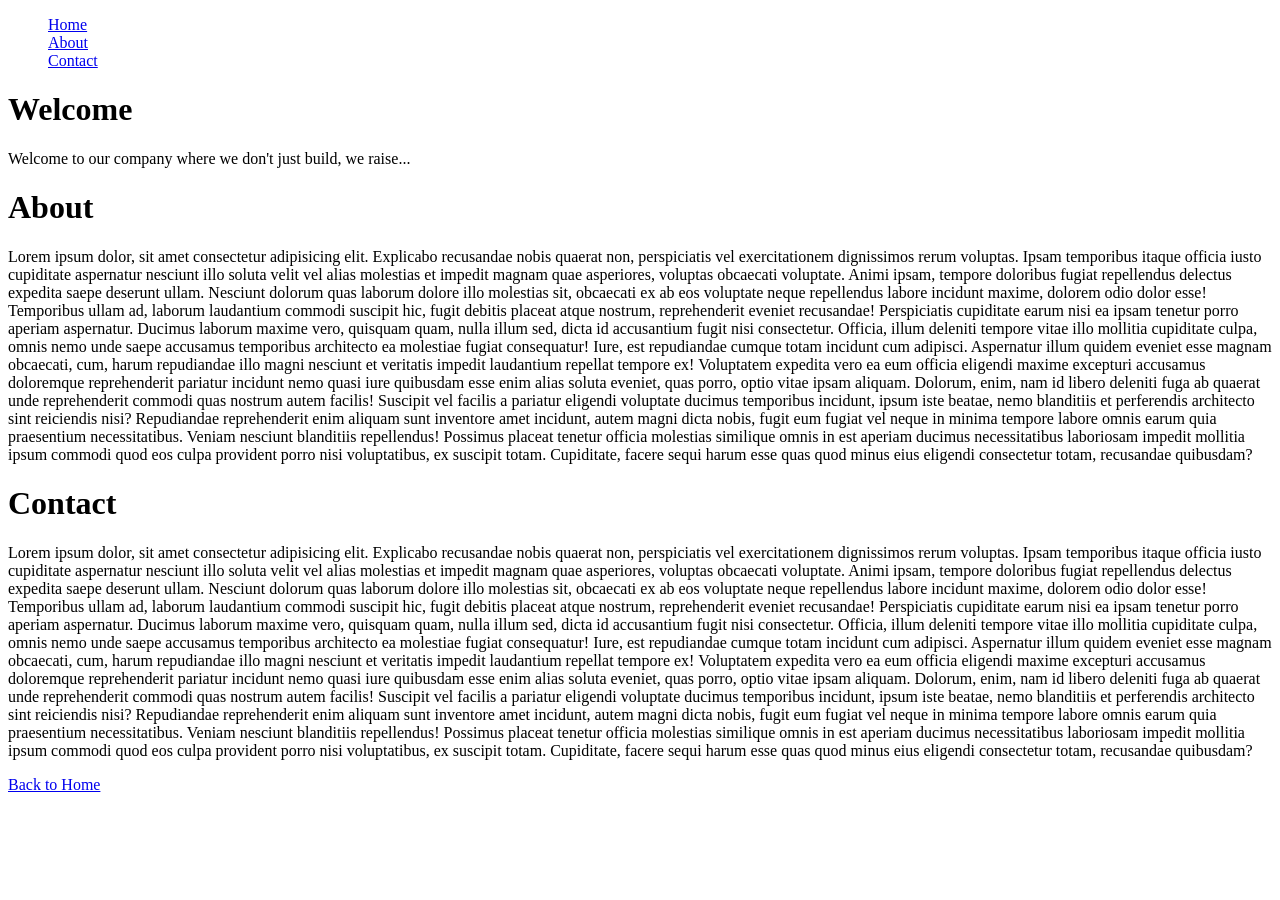
==== index.html @ 4abf6476 "first commit" ====
<!doctype html>
<html lang="en">
  <head>
    <meta charset="UTF-8" />
    <meta name="viewport" content="width=device-width, initial-scale=1.0" />
    <title>Construction Company</title>
  </head>
  <body>
    <header>
      <ul>
        <a href="index.html">Home</a
        ><br /><a href="#about">About</a
        ><br /><a href="#contact">Contact</a>
      </ul>
    </header>

    <div id="home">
      <h1>Welcome</h1>
      <p>Welcome to our company where we don't just build, we raise...</p>
    </div>

    <div id="about">
      <h1>About</h1>
      <p>
        Lorem ipsum dolor, sit amet consectetur adipisicing elit. Explicabo
        recusandae nobis quaerat non, perspiciatis vel exercitationem
        dignissimos rerum voluptas. Ipsam temporibus itaque officia iusto
        cupiditate aspernatur nesciunt illo soluta velit vel alias molestias et
        impedit magnam quae asperiores, voluptas obcaecati voluptate. Animi
        ipsam, tempore doloribus fugiat repellendus delectus expedita saepe
        deserunt ullam. Nesciunt dolorum quas laborum dolore illo molestias sit,
        obcaecati ex ab eos voluptate neque repellendus labore incidunt maxime,
        dolorem odio dolor esse! Temporibus ullam ad, laborum laudantium commodi
        suscipit hic, fugit debitis placeat atque nostrum, reprehenderit eveniet
        recusandae! Perspiciatis cupiditate earum nisi ea ipsam tenetur porro
        aperiam aspernatur. Ducimus laborum maxime vero, quisquam quam, nulla
        illum sed, dicta id accusantium fugit nisi consectetur. Officia, illum
        deleniti tempore vitae illo mollitia cupiditate culpa, omnis nemo unde
        saepe accusamus temporibus architecto ea molestiae fugiat consequatur!
        Iure, est repudiandae cumque totam incidunt cum adipisci. Aspernatur
        illum quidem eveniet esse magnam obcaecati, cum, harum repudiandae illo
        magni nesciunt et veritatis impedit laudantium repellat tempore ex!
        Voluptatem expedita vero ea eum officia eligendi maxime excepturi
        accusamus doloremque reprehenderit pariatur incidunt nemo quasi iure
        quibusdam esse enim alias soluta eveniet, quas porro, optio vitae ipsam
        aliquam. Dolorum, enim, nam id libero deleniti fuga ab quaerat unde
        reprehenderit commodi quas nostrum autem facilis! Suscipit vel facilis a
        pariatur eligendi voluptate ducimus temporibus incidunt, ipsum iste
        beatae, nemo blanditiis et perferendis architecto sint reiciendis nisi?
        Repudiandae reprehenderit enim aliquam sunt inventore amet incidunt,
        autem magni dicta nobis, fugit eum fugiat vel neque in minima tempore
        labore omnis earum quia praesentium necessitatibus. Veniam nesciunt
        blanditiis repellendus! Possimus placeat tenetur officia molestias
        similique omnis in est aperiam ducimus necessitatibus laboriosam impedit
        mollitia ipsum commodi quod eos culpa provident porro nisi voluptatibus,
        ex suscipit totam. Cupiditate, facere sequi harum esse quas quod minus
        eius eligendi consectetur totam, recusandae quibusdam?
      </p>
    </div>

    <div id="contact">
      <h1>Contact</h1>
      <p>
        Lorem ipsum dolor, sit amet consectetur adipisicing elit. Explicabo
        recusandae nobis quaerat non, perspiciatis vel exercitationem
        dignissimos rerum voluptas. Ipsam temporibus itaque officia iusto
        cupiditate aspernatur nesciunt illo soluta velit vel alias molestias et
        impedit magnam quae asperiores, voluptas obcaecati voluptate. Animi
        ipsam, tempore doloribus fugiat repellendus delectus expedita saepe
        deserunt ullam. Nesciunt dolorum quas laborum dolore illo molestias sit,
        obcaecati ex ab eos voluptate neque repellendus labore incidunt maxime,
        dolorem odio dolor esse! Temporibus ullam ad, laborum laudantium commodi
        suscipit hic, fugit debitis placeat atque nostrum, reprehenderit eveniet
        recusandae! Perspiciatis cupiditate earum nisi ea ipsam tenetur porro
        aperiam aspernatur. Ducimus laborum maxime vero, quisquam quam, nulla
        illum sed, dicta id accusantium fugit nisi consectetur. Officia, illum
        deleniti tempore vitae illo mollitia cupiditate culpa, omnis nemo unde
        saepe accusamus temporibus architecto ea molestiae fugiat consequatur!
        Iure, est repudiandae cumque totam incidunt cum adipisci. Aspernatur
        illum quidem eveniet esse magnam obcaecati, cum, harum repudiandae illo
        magni nesciunt et veritatis impedit laudantium repellat tempore ex!
        Voluptatem expedita vero ea eum officia eligendi maxime excepturi
        accusamus doloremque reprehenderit pariatur incidunt nemo quasi iure
        quibusdam esse enim alias soluta eveniet, quas porro, optio vitae ipsam
        aliquam. Dolorum, enim, nam id libero deleniti fuga ab quaerat unde
        reprehenderit commodi quas nostrum autem facilis! Suscipit vel facilis a
        pariatur eligendi voluptate ducimus temporibus incidunt, ipsum iste
        beatae, nemo blanditiis et perferendis architecto sint reiciendis nisi?
        Repudiandae reprehenderit enim aliquam sunt inventore amet incidunt,
        autem magni dicta nobis, fugit eum fugiat vel neque in minima tempore
        labore omnis earum quia praesentium necessitatibus. Veniam nesciunt
        blanditiis repellendus! Possimus placeat tenetur officia molestias
        similique omnis in est aperiam ducimus necessitatibus laboriosam impedit
        mollitia ipsum commodi quod eos culpa provident porro nisi voluptatibus,
        ex suscipit totam. Cupiditate, facere sequi harum esse quas quod minus
        eius eligendi consectetur totam, recusandae quibusdam?
      </p>
    </div>

    <div id="home">
      <a href="index.html">Back to Home</a>
    </div>
  </body>
</html>
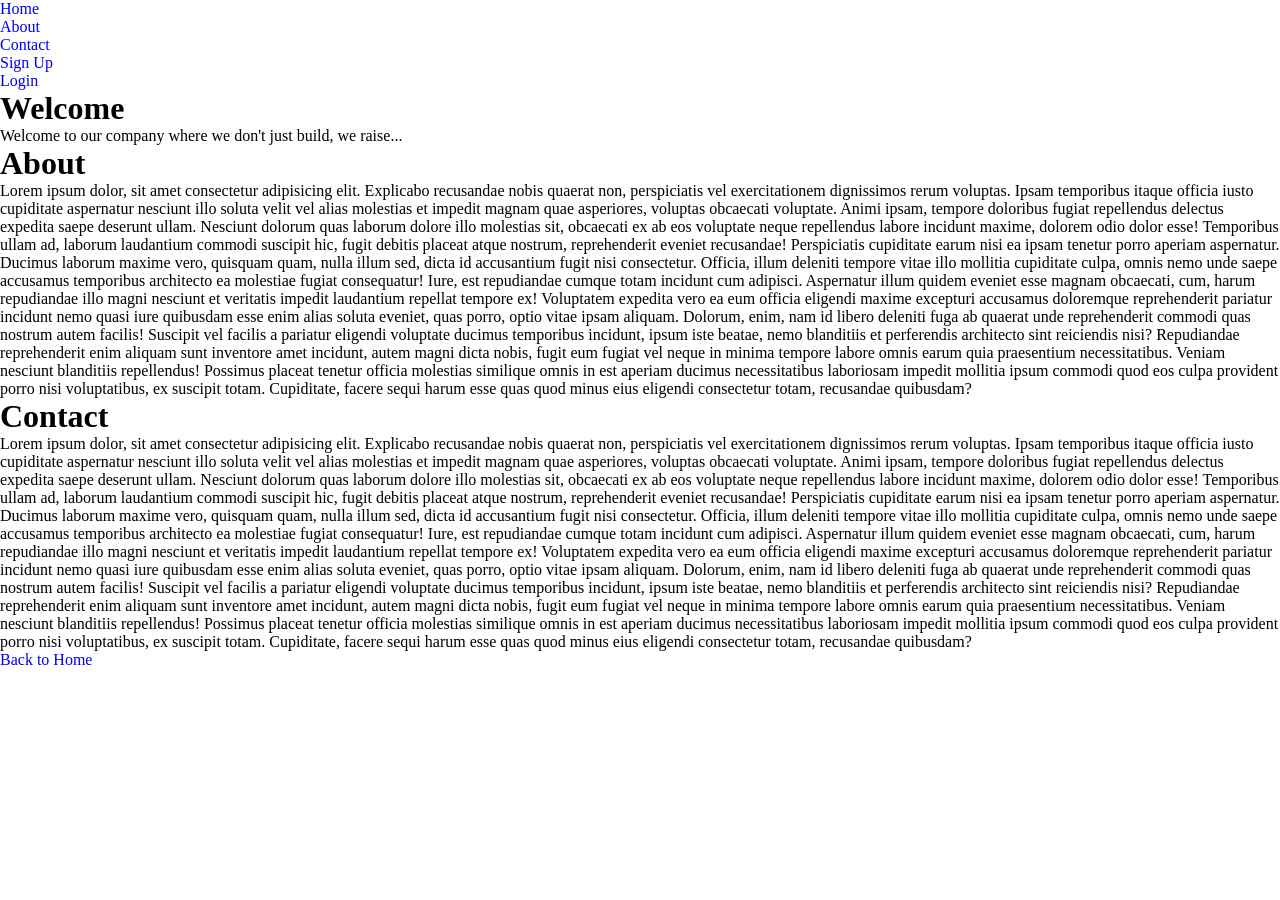
==== commit e6da8663: "Add sign-up and login pages with corresponding styles - Created sign-up.html and login.html for user" ====
--- a/index.html
+++ b/index.html
@@ -4,13 +4,17 @@
     <meta charset="UTF-8" />
     <meta name="viewport" content="width=device-width, initial-scale=1.0" />
     <title>Construction Company</title>
+
+    <link rel="stylesheet" href="style.css">
   </head>
   <body>
     <header>
       <ul>
-        <a href="index.html">Home</a
-        ><br /><a href="#about">About</a
-        ><br /><a href="#contact">Contact</a>
+        <li><a href="index.html">Home</a></li>
+        <li><a href="#about">About</a></li>
+        <li><a href="#contact">Contact</a></li>
+        <li><a href="/pages/sign-up.html">Sign Up</a></li>
+        <li><a href="/pages/login.html">Login</a></li>
       </ul>
     </header>
 
--- a/style.css
+++ b/style.css
@@ -0,0 +1,10 @@
+* {
+    box-sizing: border-box;
+    margin: 0;
+    padding: 0;
+    list-style: none;
+    text-decoration: none;
+}
+
+
+
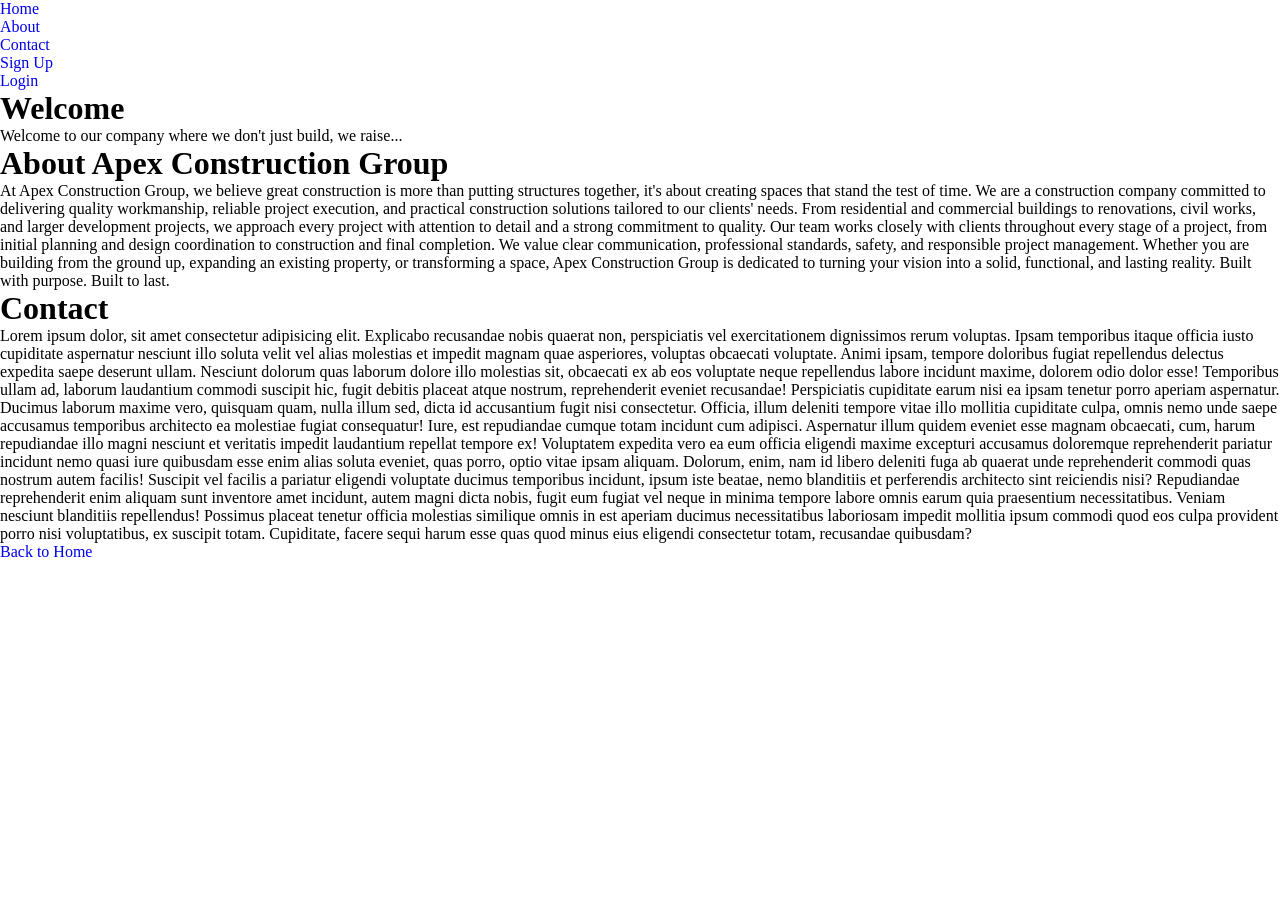
==== commit c64002ca: "Update title and enhance about section content for Apex Construction Group" ====
--- a/index.html
+++ b/index.html
@@ -3,9 +3,9 @@
   <head>
     <meta charset="UTF-8" />
     <meta name="viewport" content="width=device-width, initial-scale=1.0" />
-    <title>Construction Company</title>
+    <title>Apex Construction Group</title>
 
-    <link rel="stylesheet" href="style.css">
+    <link rel="stylesheet" href="style.css" />
   </head>
   <body>
     <header>
@@ -24,41 +24,23 @@
     </div>
 
     <div id="about">
-      <h1>About</h1>
+      <h1>About Apex Construction Group</h1>
       <p>
-        Lorem ipsum dolor, sit amet consectetur adipisicing elit. Explicabo
-        recusandae nobis quaerat non, perspiciatis vel exercitationem
-        dignissimos rerum voluptas. Ipsam temporibus itaque officia iusto
-        cupiditate aspernatur nesciunt illo soluta velit vel alias molestias et
-        impedit magnam quae asperiores, voluptas obcaecati voluptate. Animi
-        ipsam, tempore doloribus fugiat repellendus delectus expedita saepe
-        deserunt ullam. Nesciunt dolorum quas laborum dolore illo molestias sit,
-        obcaecati ex ab eos voluptate neque repellendus labore incidunt maxime,
-        dolorem odio dolor esse! Temporibus ullam ad, laborum laudantium commodi
-        suscipit hic, fugit debitis placeat atque nostrum, reprehenderit eveniet
-        recusandae! Perspiciatis cupiditate earum nisi ea ipsam tenetur porro
-        aperiam aspernatur. Ducimus laborum maxime vero, quisquam quam, nulla
-        illum sed, dicta id accusantium fugit nisi consectetur. Officia, illum
-        deleniti tempore vitae illo mollitia cupiditate culpa, omnis nemo unde
-        saepe accusamus temporibus architecto ea molestiae fugiat consequatur!
-        Iure, est repudiandae cumque totam incidunt cum adipisci. Aspernatur
-        illum quidem eveniet esse magnam obcaecati, cum, harum repudiandae illo
-        magni nesciunt et veritatis impedit laudantium repellat tempore ex!
-        Voluptatem expedita vero ea eum officia eligendi maxime excepturi
-        accusamus doloremque reprehenderit pariatur incidunt nemo quasi iure
-        quibusdam esse enim alias soluta eveniet, quas porro, optio vitae ipsam
-        aliquam. Dolorum, enim, nam id libero deleniti fuga ab quaerat unde
-        reprehenderit commodi quas nostrum autem facilis! Suscipit vel facilis a
-        pariatur eligendi voluptate ducimus temporibus incidunt, ipsum iste
-        beatae, nemo blanditiis et perferendis architecto sint reiciendis nisi?
-        Repudiandae reprehenderit enim aliquam sunt inventore amet incidunt,
-        autem magni dicta nobis, fugit eum fugiat vel neque in minima tempore
-        labore omnis earum quia praesentium necessitatibus. Veniam nesciunt
-        blanditiis repellendus! Possimus placeat tenetur officia molestias
-        similique omnis in est aperiam ducimus necessitatibus laboriosam impedit
-        mollitia ipsum commodi quod eos culpa provident porro nisi voluptatibus,
-        ex suscipit totam. Cupiditate, facere sequi harum esse quas quod minus
-        eius eligendi consectetur totam, recusandae quibusdam?
+        At Apex Construction Group, we believe great construction is more than
+        putting structures together, it's about creating spaces that stand the
+        test of time. We are a construction company committed to delivering
+        quality workmanship, reliable project execution, and practical
+        construction solutions tailored to our clients' needs. From residential
+        and commercial buildings to renovations, civil works, and larger
+        development projects, we approach every project with attention to detail
+        and a strong commitment to quality. Our team works closely with clients
+        throughout every stage of a project, from initial planning and design
+        coordination to construction and final completion. We value clear
+        communication, professional standards, safety, and responsible project
+        management. Whether you are building from the ground up, expanding an
+        existing property, or transforming a space, Apex Construction Group is
+        dedicated to turning your vision into a solid, functional, and lasting
+        reality. Built with purpose. Built to last.
       </p>
     </div>
 
